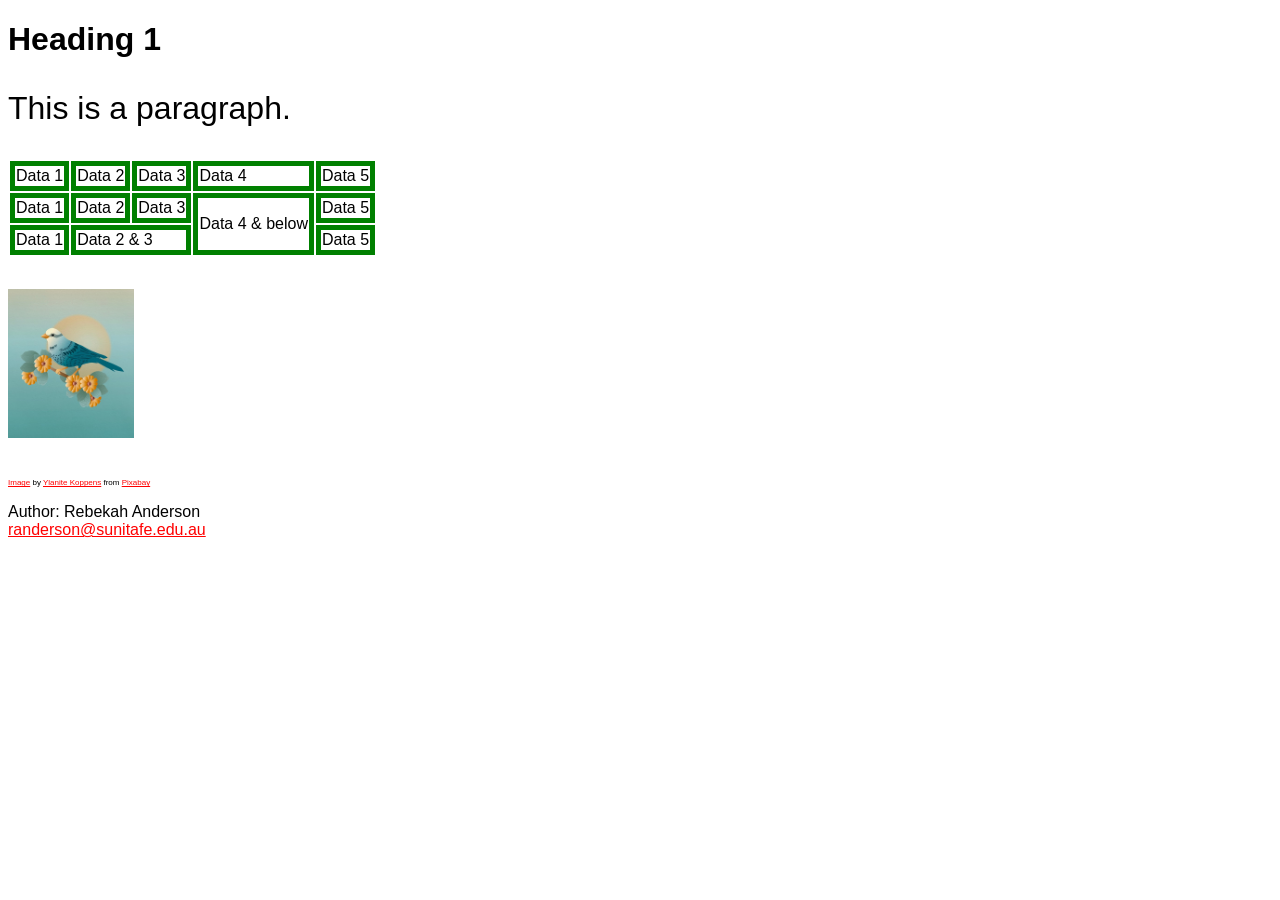
==== index.html @ 4c49247a "Initial upload Initial upload of website files" ====
<!doctype html>
<html lang="en">
	<head>
		<link rel="icon" type="image/png" href="images/fort-awesome-brands-solid.png">
		<title>Example</title>
		<link rel="stylesheet" href="css/styles.css">
	</head>
	<body>
		<h1 class="content">Heading 1</h1>
		<p class="content">This is a paragraph.</p>

		<table>
            <tr>
                <td>Data 1</td>
                <td>Data 2</td>
                <td>Data 3</td>
                <td>Data 4</td>
                <td>Data 5</td>
            </tr>
            <tr>
                <td>Data 1</td>
                <td>Data 2</td>
                <td>Data 3</td>
                <td rowspan="2">Data 4 & below</td>
                <td>Data 5</td>
            </tr>
            <tr>
                <td>Data 1</td>
                <td colspan="2">Data 2 & 3</td>
                <td>Data 5</td>
            </tr>
        </table>

		<p class="content">
		<img  src="images/ylanite_nietjuhart-bird-8416208_640.jpg" alt="Bird">
		<p class="caption">
		<a href="https://pixabay.com/illustrations/bird-animal-flowers-colorful-8416208/"> Image</a> by <a href="https://pixabay.com/users/ylanite_nietjuhart-30460544/?utm_source=link-attribution&utm_medium=referral&utm_campaign=image&utm_content=8416208">Ylanite Koppens</a> from <a href="https://pixabay.com//?utm_source=link-attribution&utm_medium=referral&utm_campaign=image&utm_content=8416208">Pixabay</a>
		</p>
		</p>

		<footer>
			<p>
				Author: Rebekah Anderson
				<br>
				<a href="mailto:randerson@sunitafe.edu.au">randerson@sunitafe.edu.au</a>
			</p>
		</footer>
	</body>
</html>
---- css/styles.css ----
body {
	font-family: Arial, Helvetica, sans-serif;
}

td {
	border: 5px solid green;
}

a {
	color:red;
}

img {
	width: 10%;
	height: 10%;
}

.content {
	font-size: 200%;
}

.caption {
	font-size: 50%;
}
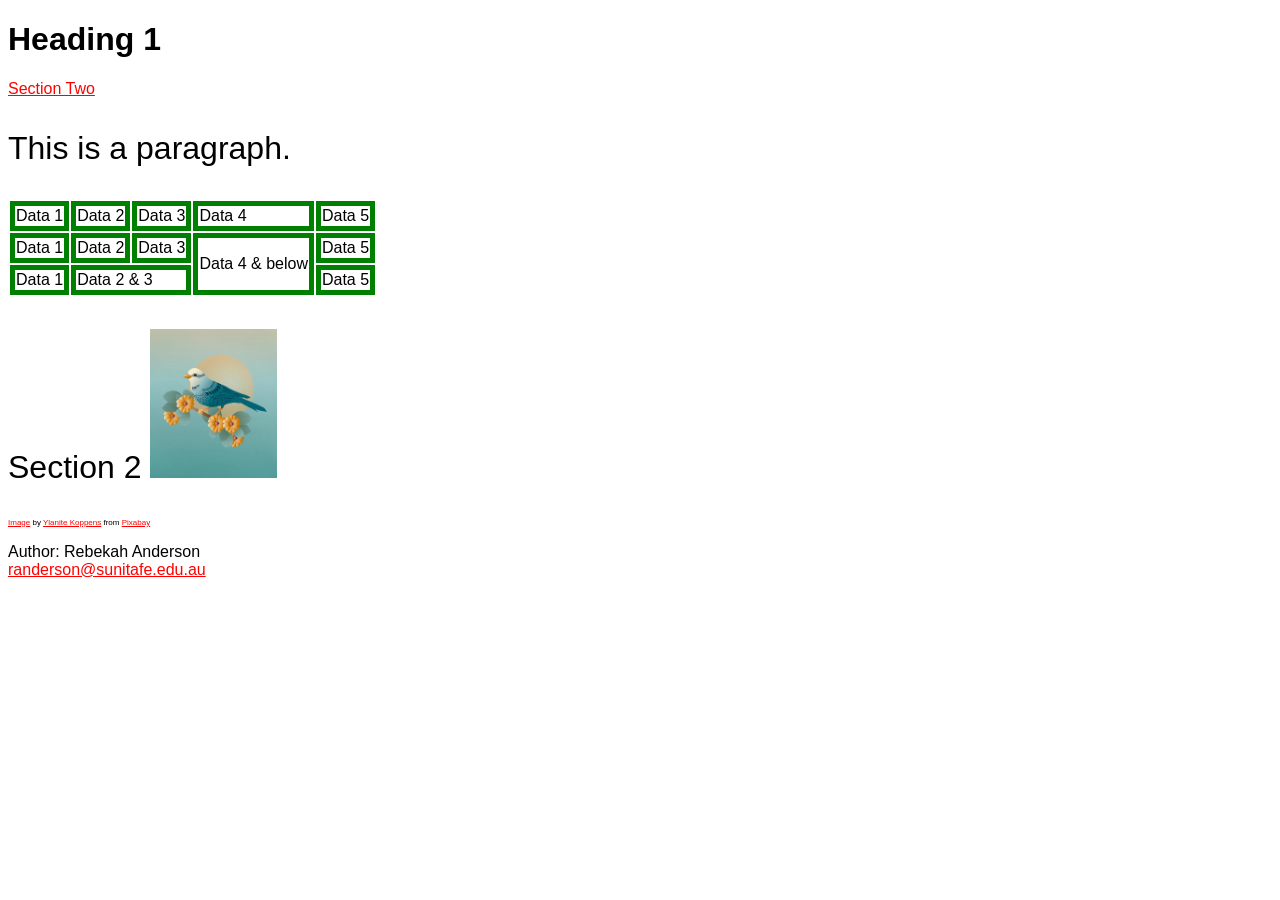
==== commit 39618269: "Added navigation" ====
--- a/index.html
+++ b/index.html
@@ -7,6 +7,9 @@
 	</head>
 	<body>
 		<h1 class="content">Heading 1</h1>
+		<nav>
+			<a href="#section2">Section Two</a>
+		</nav>
 		<p class="content">This is a paragraph.</p>
 
 		<table>
@@ -31,7 +34,8 @@
             </tr>
         </table>
 
-		<p class="content">
+		<p id="section2" class="content">
+			Section 2
 		<img  src="images/ylanite_nietjuhart-bird-8416208_640.jpg" alt="Bird">
 		<p class="caption">
 		<a href="https://pixabay.com/illustrations/bird-animal-flowers-colorful-8416208/"> Image</a> by <a href="https://pixabay.com/users/ylanite_nietjuhart-30460544/?utm_source=link-attribution&utm_medium=referral&utm_campaign=image&utm_content=8416208">Ylanite Koppens</a> from <a href="https://pixabay.com//?utm_source=link-attribution&utm_medium=referral&utm_campaign=image&utm_content=8416208">Pixabay</a>
--- a/css/styles.css
+++ b/css/styles.css
@@ -21,4 +21,8 @@
 
 .caption {
 	font-size: 50%;
+}
+
+#section2 {
+	
 }
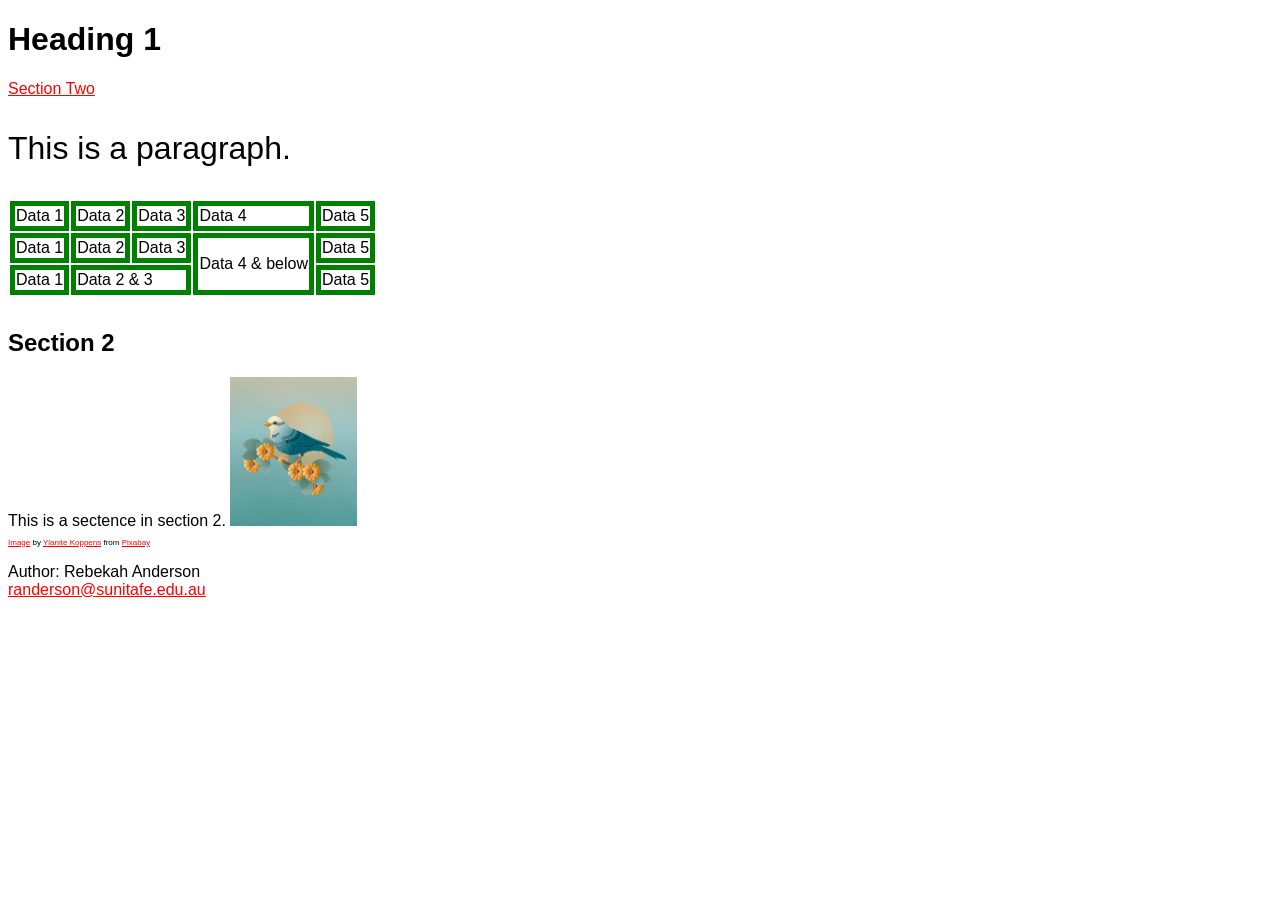
==== commit 307e9b51: "Changes in section 2" ====
--- a/index.html
+++ b/index.html
@@ -34,8 +34,9 @@
             </tr>
         </table>
 
-		<p id="section2" class="content">
-			Section 2
+		<p class="content">
+			<h2 id="section2">Section 2</h2>
+			This is a sectence in section 2.
 		<img  src="images/ylanite_nietjuhart-bird-8416208_640.jpg" alt="Bird">
 		<p class="caption">
 		<a href="https://pixabay.com/illustrations/bird-animal-flowers-colorful-8416208/"> Image</a> by <a href="https://pixabay.com/users/ylanite_nietjuhart-30460544/?utm_source=link-attribution&utm_medium=referral&utm_campaign=image&utm_content=8416208">Ylanite Koppens</a> from <a href="https://pixabay.com//?utm_source=link-attribution&utm_medium=referral&utm_campaign=image&utm_content=8416208">Pixabay</a>
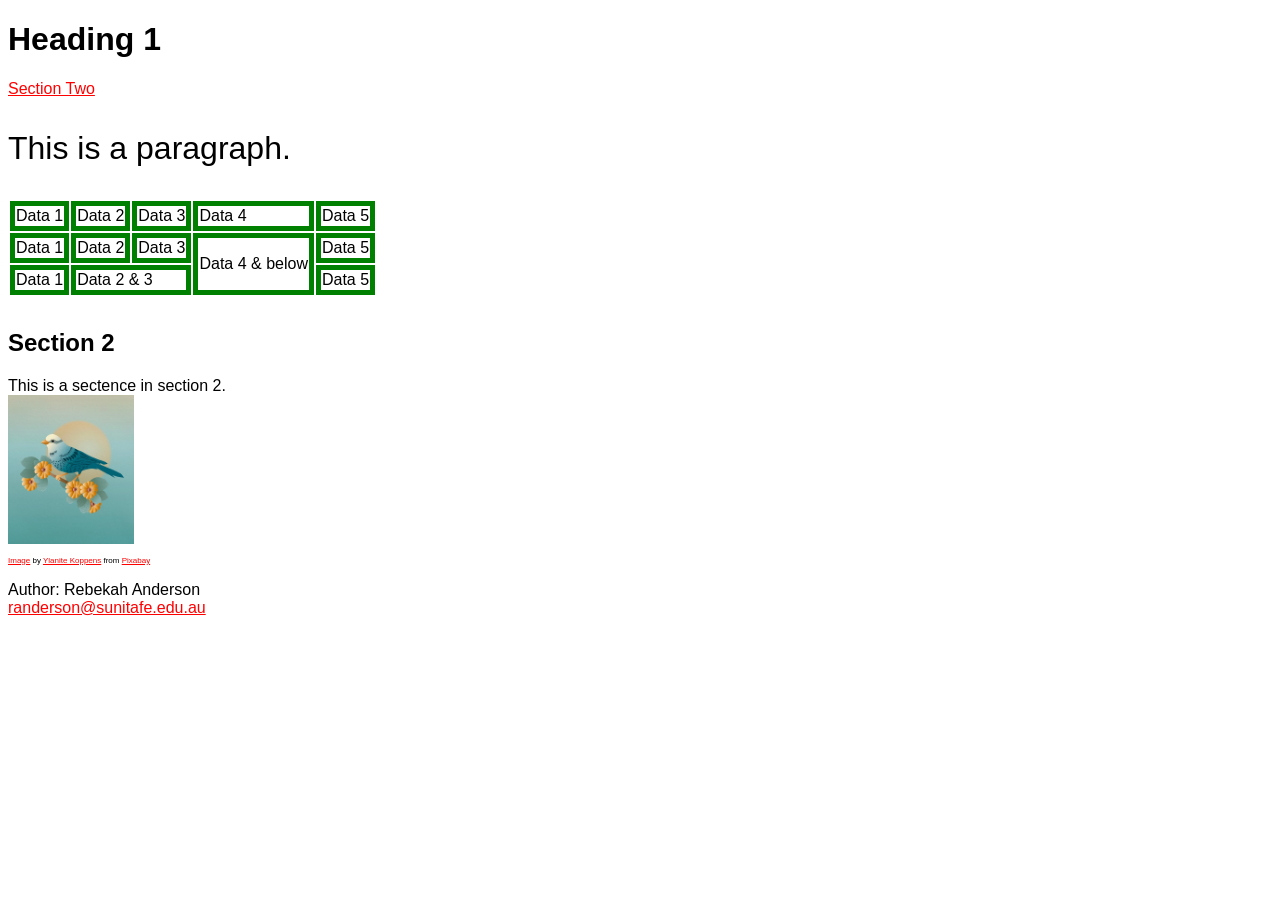
==== commit c6afe963: "Added missing break" ====
--- a/index.html
+++ b/index.html
@@ -36,7 +36,7 @@
 
 		<p class="content">
 			<h2 id="section2">Section 2</h2>
-			This is a sectence in section 2.
+			This is a sectence in section 2.<br>
 		<img  src="images/ylanite_nietjuhart-bird-8416208_640.jpg" alt="Bird">
 		<p class="caption">
 		<a href="https://pixabay.com/illustrations/bird-animal-flowers-colorful-8416208/"> Image</a> by <a href="https://pixabay.com/users/ylanite_nietjuhart-30460544/?utm_source=link-attribution&utm_medium=referral&utm_campaign=image&utm_content=8416208">Ylanite Koppens</a> from <a href="https://pixabay.com//?utm_source=link-attribution&utm_medium=referral&utm_campaign=image&utm_content=8416208">Pixabay</a>
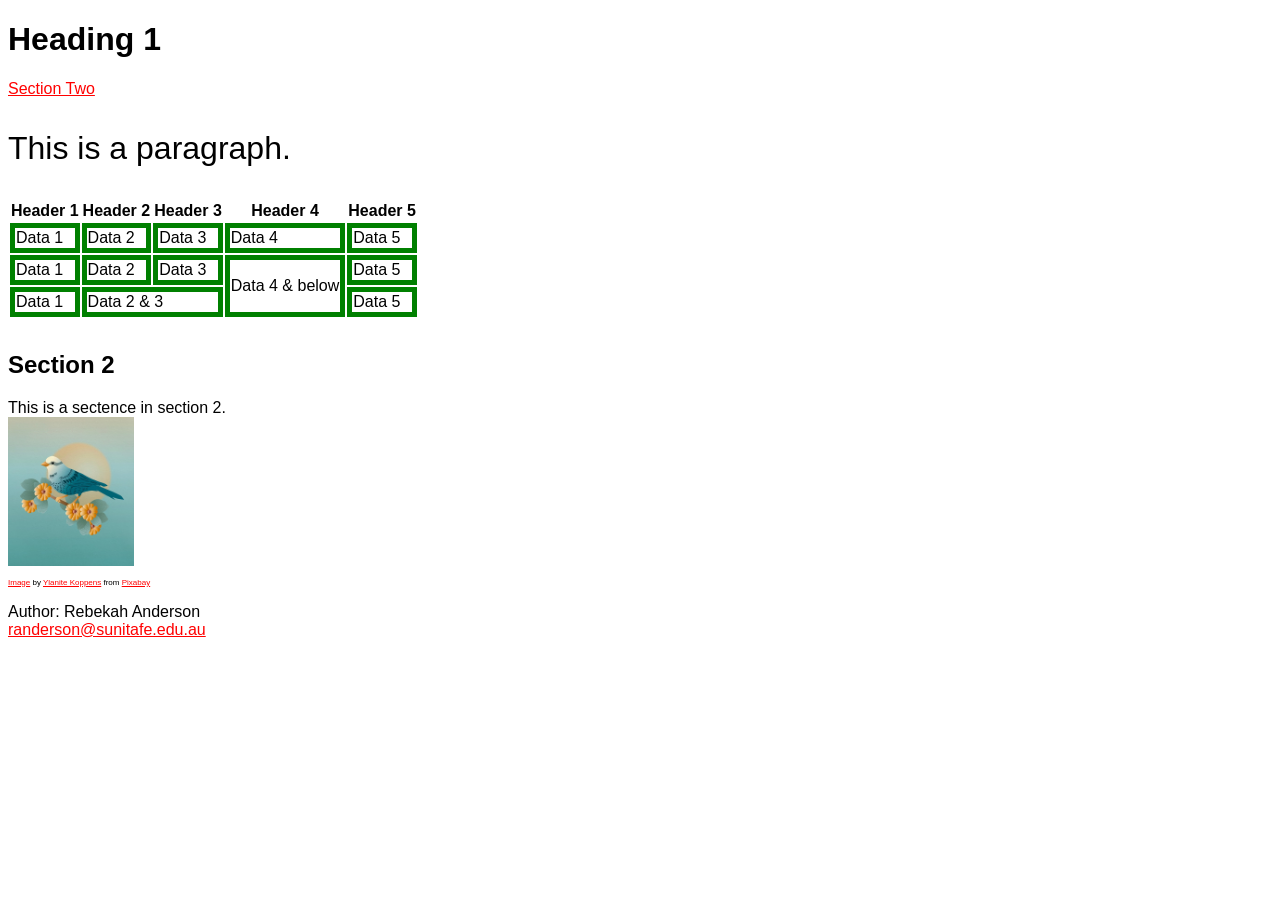
==== commit e6dd402f: "Added header row to table" ====
--- a/index.html
+++ b/index.html
@@ -13,6 +13,13 @@
 		<p class="content">This is a paragraph.</p>
 
 		<table>
+			<tr>
+                <th>Header 1</th>
+				<th>Header 2</th>
+				<th>Header 3</th>
+				<th>Header 4</th>
+				<th>Header 5</th>
+            </tr>
             <tr>
                 <td>Data 1</td>
                 <td>Data 2</td>
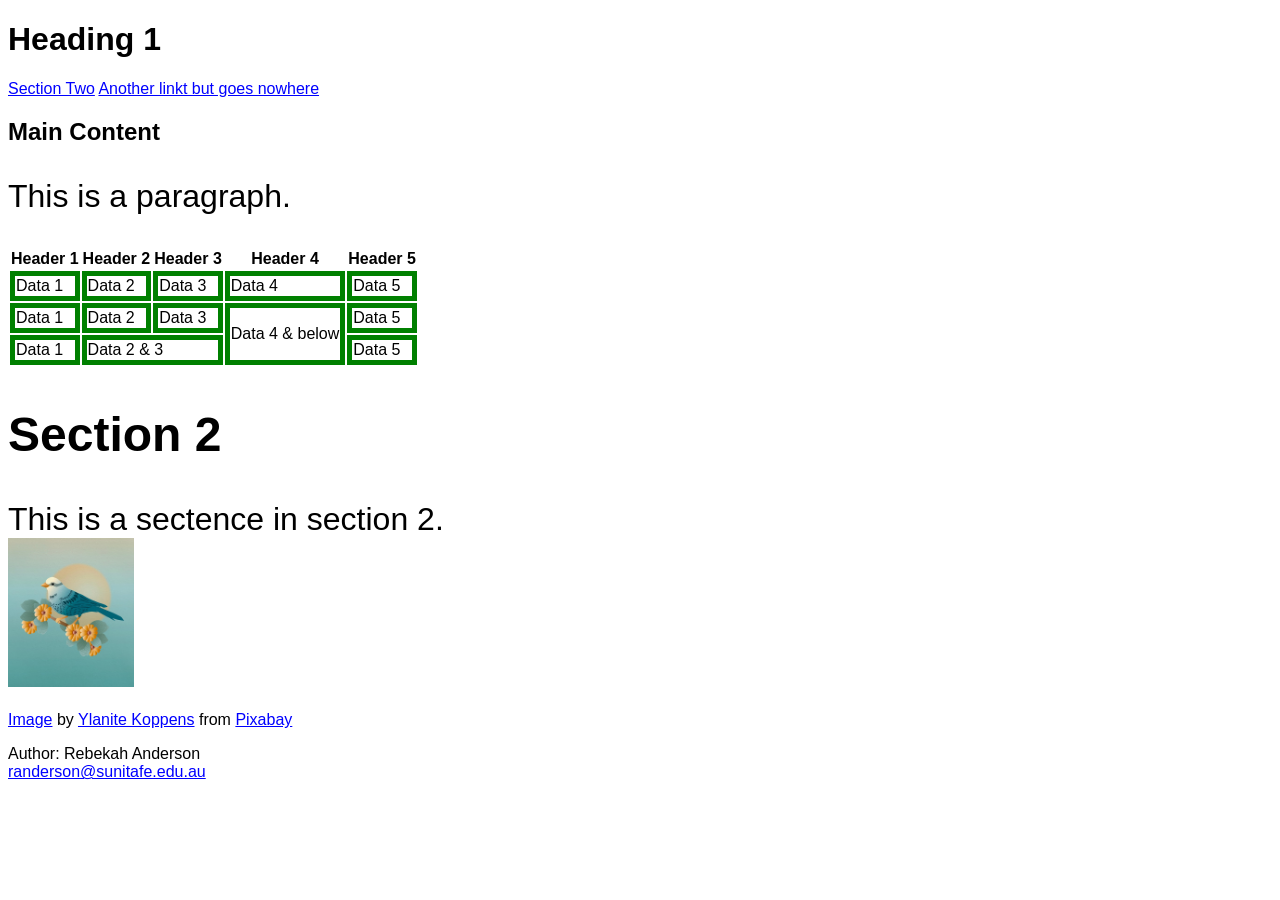
==== commit 355b0570: "Update index.html Added another link in the NAV. Added MAIN semantic tag." ====
--- a/index.html
+++ b/index.html
@@ -9,46 +9,52 @@
 		<h1 class="content">Heading 1</h1>
 		<nav>
 			<a href="#section2">Section Two</a>
+			<a href="#">Another linkt but goes nowhere</a>
 		</nav>
-		<p class="content">This is a paragraph.</p>
 
-		<table>
-			<tr>
-                <th>Header 1</th>
-				<th>Header 2</th>
-				<th>Header 3</th>
-				<th>Header 4</th>
-				<th>Header 5</th>
-            </tr>
-            <tr>
-                <td>Data 1</td>
-                <td>Data 2</td>
-                <td>Data 3</td>
-                <td>Data 4</td>
-                <td>Data 5</td>
-            </tr>
-            <tr>
-                <td>Data 1</td>
-                <td>Data 2</td>
-                <td>Data 3</td>
-                <td rowspan="2">Data 4 & below</td>
-                <td>Data 5</td>
-            </tr>
-            <tr>
-                <td>Data 1</td>
-                <td colspan="2">Data 2 & 3</td>
-                <td>Data 5</td>
-            </tr>
-        </table>
-
-		<p class="content">
-			<h2 id="section2">Section 2</h2>
-			This is a sectence in section 2.<br>
-		<img  src="images/ylanite_nietjuhart-bird-8416208_640.jpg" alt="Bird">
-		<p class="caption">
-		<a href="https://pixabay.com/illustrations/bird-animal-flowers-colorful-8416208/"> Image</a> by <a href="https://pixabay.com/users/ylanite_nietjuhart-30460544/?utm_source=link-attribution&utm_medium=referral&utm_campaign=image&utm_content=8416208">Ylanite Koppens</a> from <a href="https://pixabay.com//?utm_source=link-attribution&utm_medium=referral&utm_campaign=image&utm_content=8416208">Pixabay</a>
-		</p>
-		</p>
+		<main>
+			<h2>Main Content</h2>
+			<p class="content">This is a paragraph.</p>
+	
+			<table>
+				<tr>
+	                <th>Header 1</th>
+					<th>Header 2</th>
+					<th>Header 3</th>
+					<th>Header 4</th>
+					<th>Header 5</th>
+	            </tr>
+	            <tr>
+	                <td>Data 1</td>
+	                <td>Data 2</td>
+	                <td>Data 3</td>
+	                <td>Data 4</td>
+	                <td>Data 5</td>
+	            </tr>
+	            <tr>
+	                <td>Data 1</td>
+	                <td>Data 2</td>
+	                <td>Data 3</td>
+	                <td rowspan="2">Data 4 & below</td>
+	                <td>Data 5</td>
+	            </tr>
+	            <tr>
+	                <td>Data 1</td>
+	                <td colspan="2">Data 2 & 3</td>
+	                <td>Data 5</td>
+	            </tr>
+	        </table>
+	
+			<section class="content">
+				<h2 id="section2">Section 2</h2>
+				This is a sectence in section 2.<br>
+				<img  src="images/ylanite_nietjuhart-bird-8416208_640.jpg" alt="Bird">
+				<p class="caption">
+					<a href="https://pixabay.com/illustrations/bird-animal-flowers-colorful-8416208/"> Image</a> by <a href="https://pixabay.com/users/ylanite_nietjuhart-30460544/?utm_source=link-attribution&utm_medium=referral&utm_campaign=image&utm_content=8416208">Ylanite Koppens</a> from <a href="https://pixabay.com//?utm_source=link-attribution&utm_medium=referral&utm_campaign=image&utm_content=8416208">Pixabay</a>
+				</p>
+			</section>
+		
+		</main>
 
 		<footer>
 			<p>
@@ -58,4 +64,4 @@
 			</p>
 		</footer>
 	</body>
-</html>+</html>
--- a/css/styles.css
+++ b/css/styles.css
@@ -7,7 +7,7 @@
 }
 
 a {
-	color:red;
+	color: blue;
 }
 
 img {
@@ -25,4 +25,8 @@
 
 #section2 {
 	
-}+}
+
+form {
+	padding: 10px;
+}
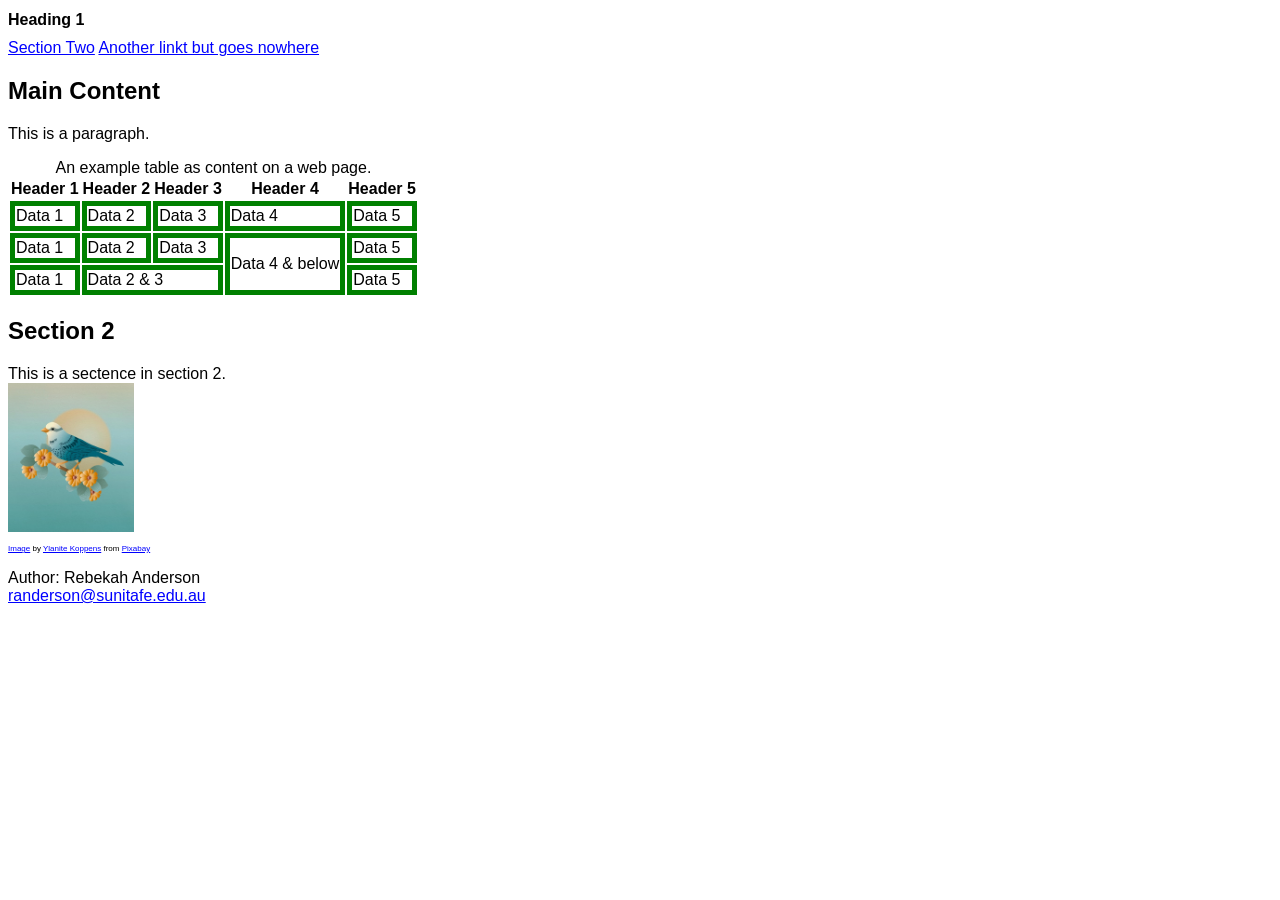
==== commit 4b76b81b: "Update index.html Added caption to describe the table to improve accessibility. See https://webaim.o" ====
--- a/index.html
+++ b/index.html
@@ -17,6 +17,7 @@
 			<p class="content">This is a paragraph.</p>
 	
 			<table>
+				<caption>An example table as content on a web page.</caption>
 				<tr>
 	                <th>Header 1</th>
 					<th>Header 2</th>
--- a/css/styles.css
+++ b/css/styles.css
@@ -16,7 +16,7 @@
 }
 
 .content {
-	font-size: 200%;
+	font-size: 100%;
 }
 
 .caption {
